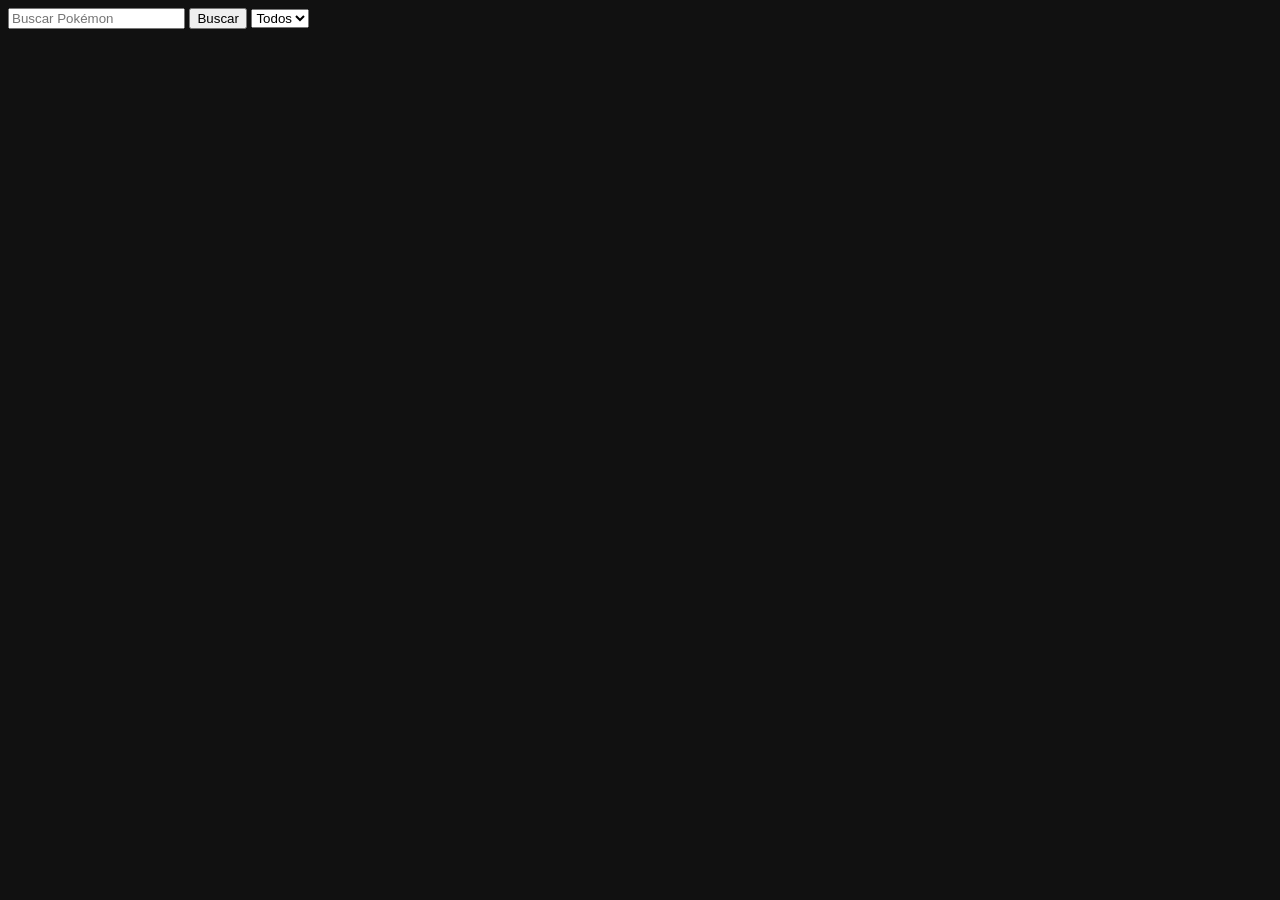
==== Aula_5/index.html @ 8d10846f "Adicionando o projeto inicial" ====
<!DOCTYPE html>
<html lang="pt-BR">
<head>
    <meta charset="UTF-8">
    <title>Pokedex</title>

    <style>
        body {
            background: #111;
            color: white;
            font-family: Arial;
        }

        .grid {
            display: flex;
            flex-wrap: wrap;
            gap: 10px;
        }

        .card {
            background: #222;
            padding: 10px;
            border-radius: 10px;
            text-align: center;
            width: 120px;
        }
    </style>
</head>
<body>

    <div class="controls">
        <input type="text" id="search" placeholder="Buscar Pokémon">
        <button onclick="buscarPokemon()">Buscar</button>

        <select id="typeFilter" onchange="filtrarTipo()">
            <option value="">Todos</option>
            <option value="fire">Fire</option>
            <option value="water">Water</option>
            <option value="grass">Grass</option>
        </select>
    </div>

    <div class="grid" id="pokedex"></div>

    <script>
        const pokedex = document.getElementById('pokedex');
        let listaPokemons = [];

        async function carregarPokemons() {
            for (let i = 1; i <= 100; i++) {
                const res = await fetch(`https://pokeapi.co/api/v2/pokemon/${i}`);
                const data = await res.json();
                listaPokemons.push(data);
            }
            renderizar(listaPokemons);
        }

        function renderizar(lista) {
            pokedex.innerHTML = '';

            lista.forEach(p => {
                const card = document.createElement('div');
                card.classList.add('card');

                card.innerHTML = `
                    <img src="${p.sprites.front_default}">
                    <h3>${p.name}</h3>
                `;

                pokedex.appendChild(card);
            });
        }

        async function buscarPokemon() {
            const termo = document.getElementById('search').value;

            if (!termo) return renderizar(listaPokemons);

            const res = await fetch(`https://pokeapi.co/api/v2/pokemon/${termo}`);
            const data = await res.json();

            renderizar([data]);
        }

        function filtrarTipo() {
            const tipo = document.getElementById('typeFilter').value;

            if (!tipo) return renderizar(listaPokemons);

            const filtrados = listaPokemons.filter(p =>
                p.types.some(t => t.type.name === tipo)
            );

            renderizar(filtrados);
        }

        carregarPokemons();
    </script>

</body>
</html>
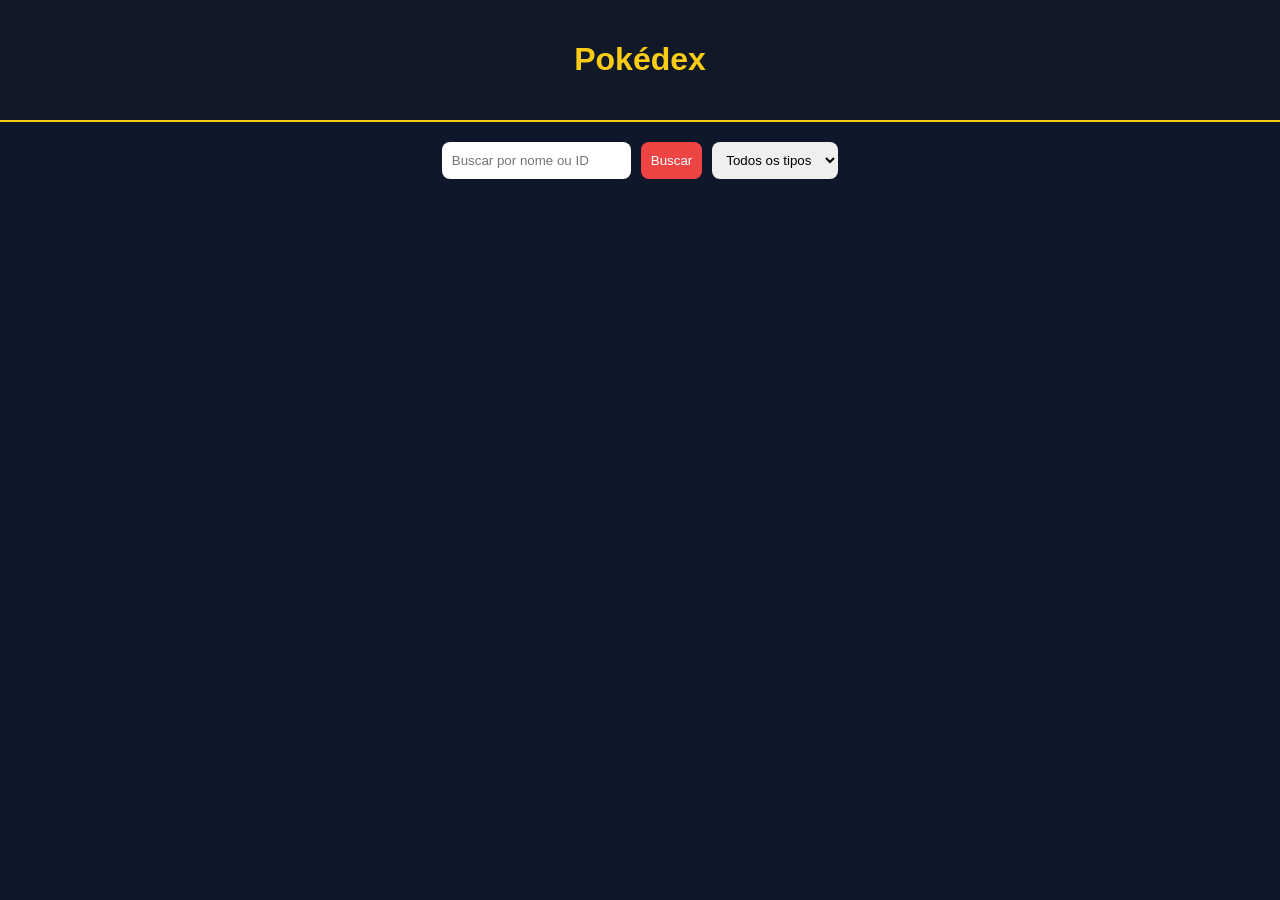
==== commit eb53aa64: "Refinamento do css e modificações no js" ====
--- a/Aula_5/index.html
+++ b/Aula_5/index.html
@@ -2,100 +2,36 @@
 <html lang="pt-BR">
 <head>
     <meta charset="UTF-8">
-    <title>Pokedex</title>
-
-    <style>
-        body {
-            background: #111;
-            color: white;
-            font-family: Arial;
-        }
-
-        .grid {
-            display: flex;
-            flex-wrap: wrap;
-            gap: 10px;
-        }
-
-        .card {
-            background: #222;
-            padding: 10px;
-            border-radius: 10px;
-            text-align: center;
-            width: 120px;
-        }
-    </style>
+    <title>Pokédex</title>
+    <link rel="stylesheet" href="style.css">
 </head>
 <body>
 
+<header>
+    <h1>Pokédex</h1>
+</header>
+
+<main>
     <div class="controls">
-        <input type="text" id="search" placeholder="Buscar Pokémon">
+        <input type="text" id="search" placeholder="Buscar por nome ou ID">
         <button onclick="buscarPokemon()">Buscar</button>
 
         <select id="typeFilter" onchange="filtrarTipo()">
-            <option value="">Todos</option>
-            <option value="fire">Fire</option>
-            <option value="water">Water</option>
-            <option value="grass">Grass</option>
+            <option value="">Todos os tipos</option>
         </select>
     </div>
 
-    <div class="grid" id="pokedex"></div>
+    <div id="pokedex" class="grid"></div>
+</main>
 
-    <script>
-        const pokedex = document.getElementById('pokedex');
-        let listaPokemons = [];
+<!-- Modal -->
+<div id="modal" class="modal hidden">
+    <div class="modal-content">
+        <span onclick="fecharModal()" class="close">&times;</span>
+        <div id="modalBody"></div>
+    </div>
+</div>
 
-        async function carregarPokemons() {
-            for (let i = 1; i <= 100; i++) {
-                const res = await fetch(`https://pokeapi.co/api/v2/pokemon/${i}`);
-                const data = await res.json();
-                listaPokemons.push(data);
-            }
-            renderizar(listaPokemons);
-        }
-
-        function renderizar(lista) {
-            pokedex.innerHTML = '';
-
-            lista.forEach(p => {
-                const card = document.createElement('div');
-                card.classList.add('card');
-
-                card.innerHTML = `
-                    <img src="${p.sprites.front_default}">
-                    <h3>${p.name}</h3>
-                `;
-
-                pokedex.appendChild(card);
-            });
-        }
-
-        async function buscarPokemon() {
-            const termo = document.getElementById('search').value;
-
-            if (!termo) return renderizar(listaPokemons);
-
-            const res = await fetch(`https://pokeapi.co/api/v2/pokemon/${termo}`);
-            const data = await res.json();
-
-            renderizar([data]);
-        }
-
-        function filtrarTipo() {
-            const tipo = document.getElementById('typeFilter').value;
-
-            if (!tipo) return renderizar(listaPokemons);
-
-            const filtrados = listaPokemons.filter(p =>
-                p.types.some(t => t.type.name === tipo)
-            );
-
-            renderizar(filtrados);
-        }
-
-        carregarPokemons();
-    </script>
-
+<script src="script.js"></script>
 </body>
 </html>
--- a/Aula_5/style.css
+++ b/Aula_5/style.css
@@ -0,0 +1,106 @@
+body {
+    margin: 0;
+    font-family: Arial;
+    background: #0f172a;
+    color: white;
+}
+
+header {
+    text-align: center;
+    padding: 20px;
+    background: #111827;
+    border-bottom: 2px solid #facc15;
+}
+
+h1 {
+    color: #facc15;
+}
+
+.controls {
+    display: flex;
+    gap: 10px;
+    padding: 20px;
+    justify-content: center;
+}
+
+input, select, button {
+    padding: 10px;
+    border-radius: 8px;
+    border: none;
+}
+
+button {
+    background: #ef4444;
+    color: white;
+    cursor: pointer;
+}
+
+.grid {
+    display: grid;
+    grid-template-columns: repeat(auto-fit, minmax(150px, 1fr));
+    gap: 15px;
+    padding: 20px;
+}
+
+.card {
+    background: #1e293b;
+    padding: 15px;
+    border-radius: 12px;
+    text-align: center;
+    transition: 0.2s;
+    cursor: pointer;
+}
+
+.card:hover {
+    transform: scale(1.08);
+}
+
+.card img {
+    width: 100px;
+}
+
+.type {
+    display: inline-block;
+    background: #334155;
+    padding: 4px 8px;
+    border-radius: 6px;
+    margin: 3px;
+    font-size: 12px;
+}
+
+/* MODAL */
+.modal {
+    position: fixed;
+    inset: 0;
+    background: rgba(0,0,0,0.7);
+    display: flex;
+    justify-content: center;
+    align-items: center;
+}
+
+.hidden {
+    display: none;
+}
+
+.modal-content {
+    background: #1e293b;
+    padding: 20px;
+    border-radius: 12px;
+    width: 300px;
+    text-align: center;
+}
+
+.close {
+    float: right;
+    cursor: pointer;
+    font-size: 20px;
+}
+
+.modal-content p {
+    margin: 5px 0;
+}
+
+.modal-content h3 {
+    margin-top: 10px;
+    color: #facc15;
+}
